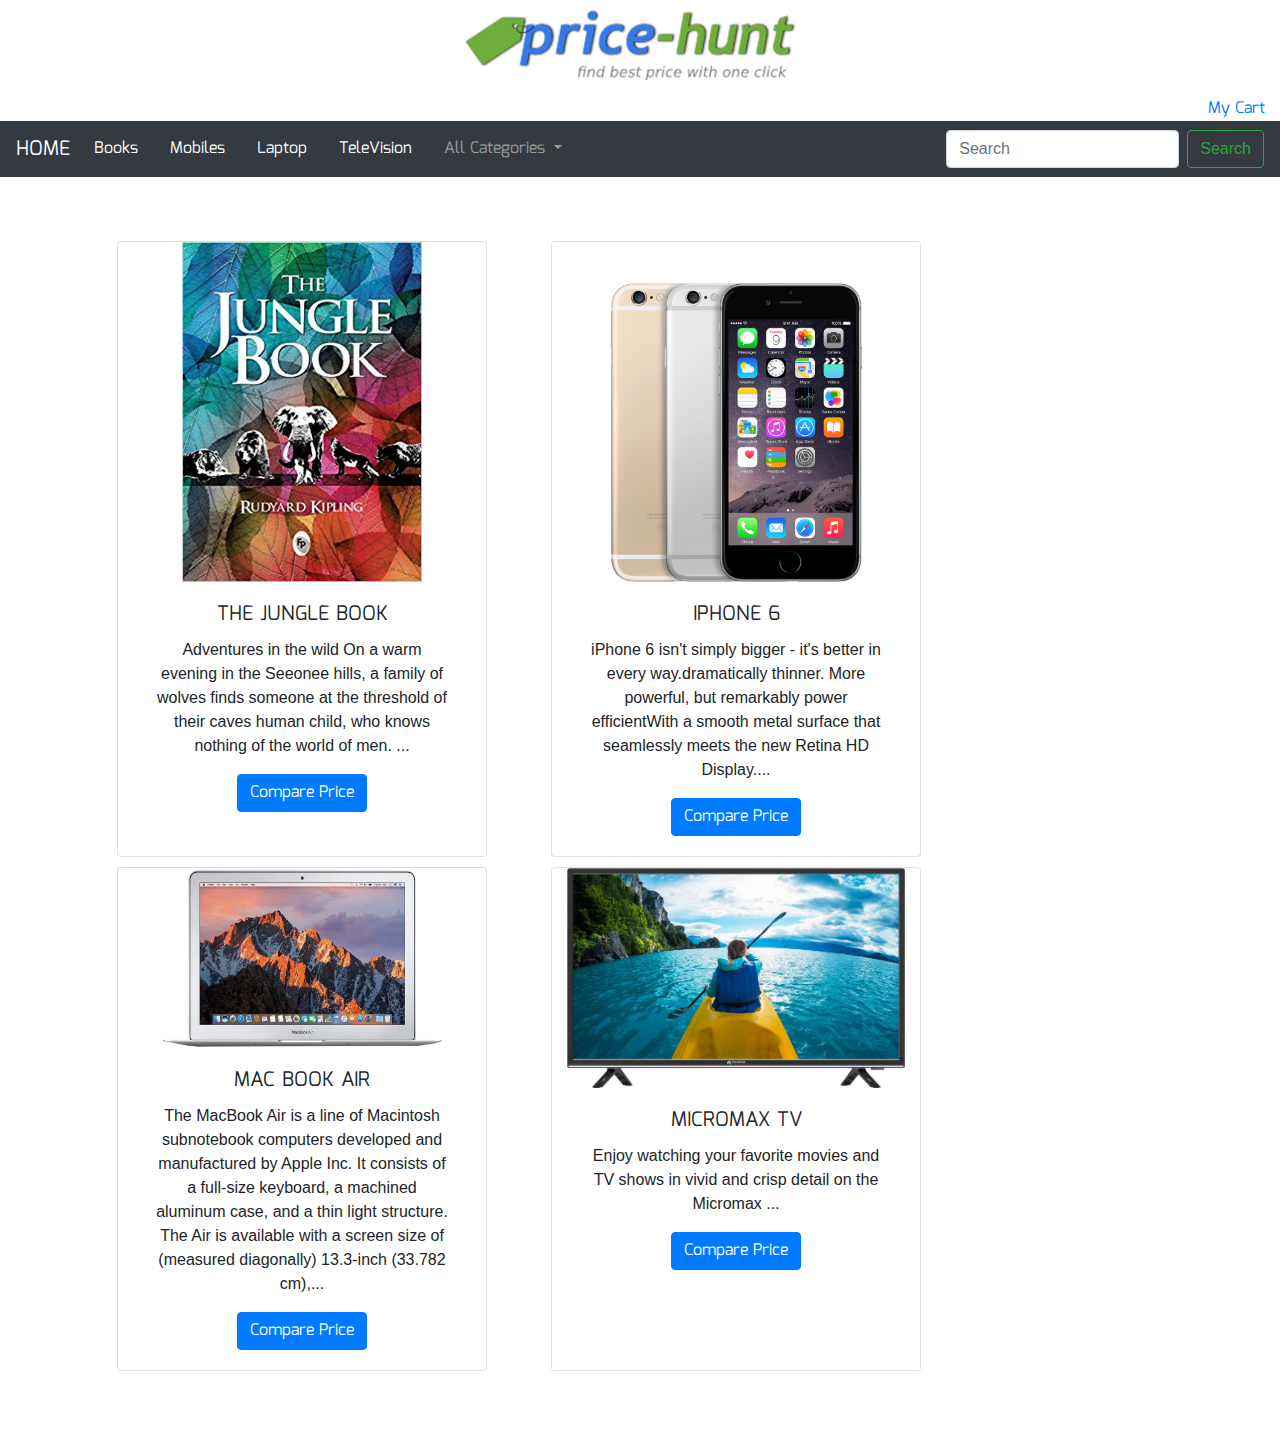
==== index.html @ c9f02d54 "Files Added" ====
<!DOCTYPE html>
<html>
<head>
	<meta name="keywords" content="Compare price at different website and get the best deal"/>
	<title>Price-Hunt | Best Deals</title>
	<link rel="stylesheet" href="https://maxcdn.bootstrapcdn.com/bootstrap/4.0.0/css/bootstrap.min.css" integrity="sha384-Gn5384xqQ1aoWXA+058RXPxPg6fy4IWvTNh0E263XmFcJlSAwiGgFAW/dAiS6JXm" crossorigin="anonymous">
	<link rel="stylesheet" href="https://use.fontawesome.com/releases/v5.6.1/css/all.css" integrity="sha384-gfdkjb5BdAXd+lj+gudLWI+BXq4IuLW5IT+brZEZsLFm++aCMlF1V92rMkPaX4PP" crossorigin="anonymous">
	<link rel="stylesheet" type="text/css" href="./assets/home.css">
</head>
<body>
	<div class="container-fluid">
		<img src="./assets/photos/logo.png" alt="LOGO Here">
		<!-- <div style=text-align:right;color:blue; display: inline-block;"><a href="login.html" target="_blank">Login/SignUP</a></div> -->
		<div style=text-align:right;color:blue; display: inline-block;">
			<i class="fas fa-cart-plus"></i>
			<a href="#" onclick="alertMsg()">My Cart</a> 
		</div>
	</div>
	<nav class="navbar navbar-expand-lg navbar-dark bg-dark">
	  <a class="navbar-brand" href="index.html">HOME</a>
	  <button class="navbar-toggler" type="button" data-toggle="collapse" data-target="#navbarSupportedContent" aria-controls="navbarSupportedContent" aria-expanded="false" aria-label="Toggle navigation">
	    <span class="navbar-toggler-icon"></span>
	  </button>

	  <div class="collapse navbar-collapse" id="navbarSupportedContent">
	    <ul class="navbar-nav mr-auto">
	      <li class="nav-item active">
	        <a class="nav-link" href="books.html" target="_blank">Books <span class="sr-only">(current)</span></a>
	      </li>
	      <li class="nav-item active">
	        <a class="nav-link" href="mobiles.html" target="_blank">Mobiles</a>
	      </li>
	      <li class="nav-item active">
	        <a class="nav-link" href="laptop.html" target="_blank">Laptop</a>
	      </li>
	      <li class="nav-item active">
	        <a class="nav-link" href="tv.html" target="_blank">TeleVision</a>
	      </li>
	      <li class="nav-item dropdown">
	        <a class="nav-link dropdown-toggle" href="#" id="navbarDropdown" role="button" data-toggle="dropdown" aria-haspopup="true" aria-expanded="false">
	          All Categories
	        </a>
	        <div class="dropdown-menu" aria-labelledby="navbarDropdown">
	          <a class="dropdown-item" href="books.html">Books</a>
	          <a class="dropdown-item" href="mobiles.html">Mobiles</a>
	          <a class="dropdown-item" href="laptop.html">Laptop</a>
	          <a class="dropdown-item" href="tv.html">TEleVision</a>
	          <!-- <div class="dropdown-divider"></div>
	          <a class="dropdown-item" href="#">Something else here</a> -->
	        </div>
	      </li>
	    </ul>
	    <form class="form-inline my-2 my-lg-0" style="float:right; ">
	      <input class="form-control mr-sm-2" type="search" placeholder="Search" aria-label="Search" id="search_button">
	      <button class="btn btn-outline-success my-2 my-sm-0" type="submit" onclick="alertMsg()">Search</button>
	    </form>
	  </div>
	</nav>
	<div class="container">
		<div class="row products">
			<div class="card col-md-4 col-sm-6" style="width: 18rem; margin-bottom: 10px">
		  		<a href="books.html">	
		  			<img src="./assets/photos/the_jungle_book.jpg" alt="Books"  width="240" height="340">
				</a>

			  	<div class="card-body">

			    <h5 class="card-title">THE JUNGLE BOOK</h5>
			    <p class="card-text">Adventures in the wild
				On a warm evening in the Seeonee hills, a family of wolves finds someone at the threshold of their caves human child, who knows nothing of the world of men. <span id="dots">...</span><span id="more">Adopted by Father Wolf, the man-cub Mowgli grows up with the pack in the Jungle.</span></p>
			    <a href="books.html" class="btn btn-primary" target="_blank">Compare Price</a>
			 </div>
			</div>

			<div class="card col-md-4 col-sm-6" style="width: 18rem; margin-bottom: 10px">
				<a href="mobiles.html" target="_blank">
				  <img src="./assets/photos/iphone.png" alt="Books" width="260" height="340">
				</a>
			  <div class="card-body">
			    <h5 class="card-title">IPHONE 6</h5>
			    <p class="card-text">iPhone 6 isn't simply bigger - it's better in every way.dramatically thinner. More powerful, but remarkably power efficientWith a smooth metal surface that seamlessly meets the new Retina HD Display.<span id="dots">...</span><span id="more"> It's one continuous form where hardware and software function in perfect unison, creating a new generation of iPhone that's better by any measure. </span></p>
			    <a href="mobiles.html" class="btn btn-primary" target="_blank">Compare Price</a>
			  </div>
			</div>
			<div class="card col-md-4 col-sm-6" style="width: 18rem; margin-bottom: 10px">
				<a href="laptop.html" target="_blank">	
		  			<img src="./assets/photos/mac_book_air.jpg" width="280" height="180">
				</a>
			  <div class="card-body">
			    <h5 class="card-title">MAC BOOK AIR</h5>
			    <p class="card-text">The MacBook Air is a line of Macintosh subnotebook computers developed and manufactured by Apple Inc. It consists of a full-size keyboard, a machined aluminum case, and a thin light structure. The Air is available with a screen size of (measured diagonally) 13.3-inch (33.782 cm),<span id="dots">...</span><span id="more"> with different specifications produced by Apple. Since 2010, all MacBook Air models have used solid-state drive storage and Intel Core i5 or i7 CPUs.[2] A MacBook Air with an 11.6-inch (29.46 cm) screen was made available in 2010.</span></p>
			    <a href="laptop.html" class="btn btn-primary" target="_blank">Compare Price</a>
			  </div>
			</div>
			<div class="card col-md-4 col-sm-6" style="width: 18rem; margin-bottom: 10px">
				<a href="tv.html" target="_blank">	
				  <img class="card-img-top" src="./assets/photos/micromax_tv.jpg" alt="Books">
				</a>
			  <div class="card-body">
			    <h5 class="card-title">MICROMAX TV</h5>
			    <p class="card-text">Enjoy watching your favorite movies and TV shows in vivid and crisp detail on the Micromax <span id="dots">...</span><span id="more">106.68 cm (42-inch) Full HD LED TV. For a high-quality audio experience, this TV has an SRS surround sound and 5-Band Graphic Equalizer. </span></p>
			    <a href="tv.html" class="btn btn-primary" target="_blank">Compare Price</a>
			  </div>
			</div>
		</div>
	</div>



	<!-- <script type="text/javascript" src="./assets/home.js"></script> -->
	<script src="https://code.jquery.com/jquery-3.2.1.slim.min.js" integrity="sha384-KJ3o2DKtIkvYIK3UENzmM7KCkRr/rE9/Qpg6aAZGJwFDMVNA/GpGFF93hXpG5KkN" crossorigin="anonymous"></script>
	<script src="https://cdnjs.cloudflare.com/ajax/libs/popper.js/1.12.9/umd/popper.min.js" integrity="sha384-ApNbgh9B+Y1QKtv3Rn7W3mgPxhU9K/ScQsAP7hUibX39j7fakFPskvXusvfa0b4Q" crossorigin="anonymous"></script>
	<script src="https://maxcdn.bootstrapcdn.com/bootstrap/4.0.0/js/bootstrap.min.js" integrity="sha384-JZR6Spejh4U02d8jOt6vLEHfe/JQGiRRSQQxSfFWpi1MquVdAyjUar5+76PVCmYl" crossorigin="anonymous"></script>
</body>
	<script>
		function alertMsg(){
			alert("Thankyou for Choosing us :) Feature Coming Soon!!!");
		}
	</script>
</html>
---- assets/home.css ----
@import url('https://fonts.googleapis.com/css?family=Mina|Press+Start+2P');
html,h1,h2,h3,h4,h5,h6,a{
 font-family: 'Mina', sans-serif;
}
.navbar{
	background:#F97300;

}
.nav-link{
	margin-right: 1em !important;
	color:white;
}
.nav-link:hover{
	background:#000000;
	color:#f97300;
}
/*.navbar-collapse{
	justify-content: flex-end;
}
.navbar-toggler{
	background:#fff !important;
}
/*.bg-dark{
	background-color:#343a40 !important;
}*/
.navbar-brand{
	color:white;
}

.overlay{
	/*position:absolute;*/
	min-height:100%;
	min-width:100%;
	left:3;
	top:3;
	background: rgba(244, 244, 244, 0.49);
}
.products{
	margin: 4em 0;
	/*position: relative;
	//float:right;
	//display: inline;*/
}
.card{
	margin: 0 2em 0em 2em;
	  text-align: center;
}
img {
  display: block;
  margin-left: auto;
  margin-right: auto;
}

body
{
	background-image:url("background_img.png");

}
.card-title-header{
	font-size: 1.5em;
}
.fontStyle{
	font-size: 1.4em;
	font-weight: 550;
	/*float: right;*/
}
#more{
	display: none;
}

@-webkit-keyframes argh-my-eyes {
    0%   { background-color: #ffe533; }
    49% { background-color: #b3ff33; }
    50% { background-color: #4dff33; }
    99% { background-color: #000; }
    100% { background-color: #33ff7f; }
  }
  @-moz-keyframes argh-my-eyes {
    0%   { background-color:#ffe533; }
    49% { background-color: #b3ff33; }
    50% { background-color: #4dff33; }
    99% { background-color: #000; }
    100% { background-color: #33ff7f; }
  }
  @keyframes argh-my-eyes {
    0%   { background-color:#ffe533; }
    49% { background-color: #b3ff33; }
    50% { background-color: #4dff33; }
    99% { background-color: #000; }
    100% { background-color: #33ff7f; }
  }
  .blink{
  -webkit-animation: argh-my-eyes 2s infinite;
  -moz-animation:    argh-my-eyes 2s infinite;
  animation:         argh-my-eyes 2s infinite;
}
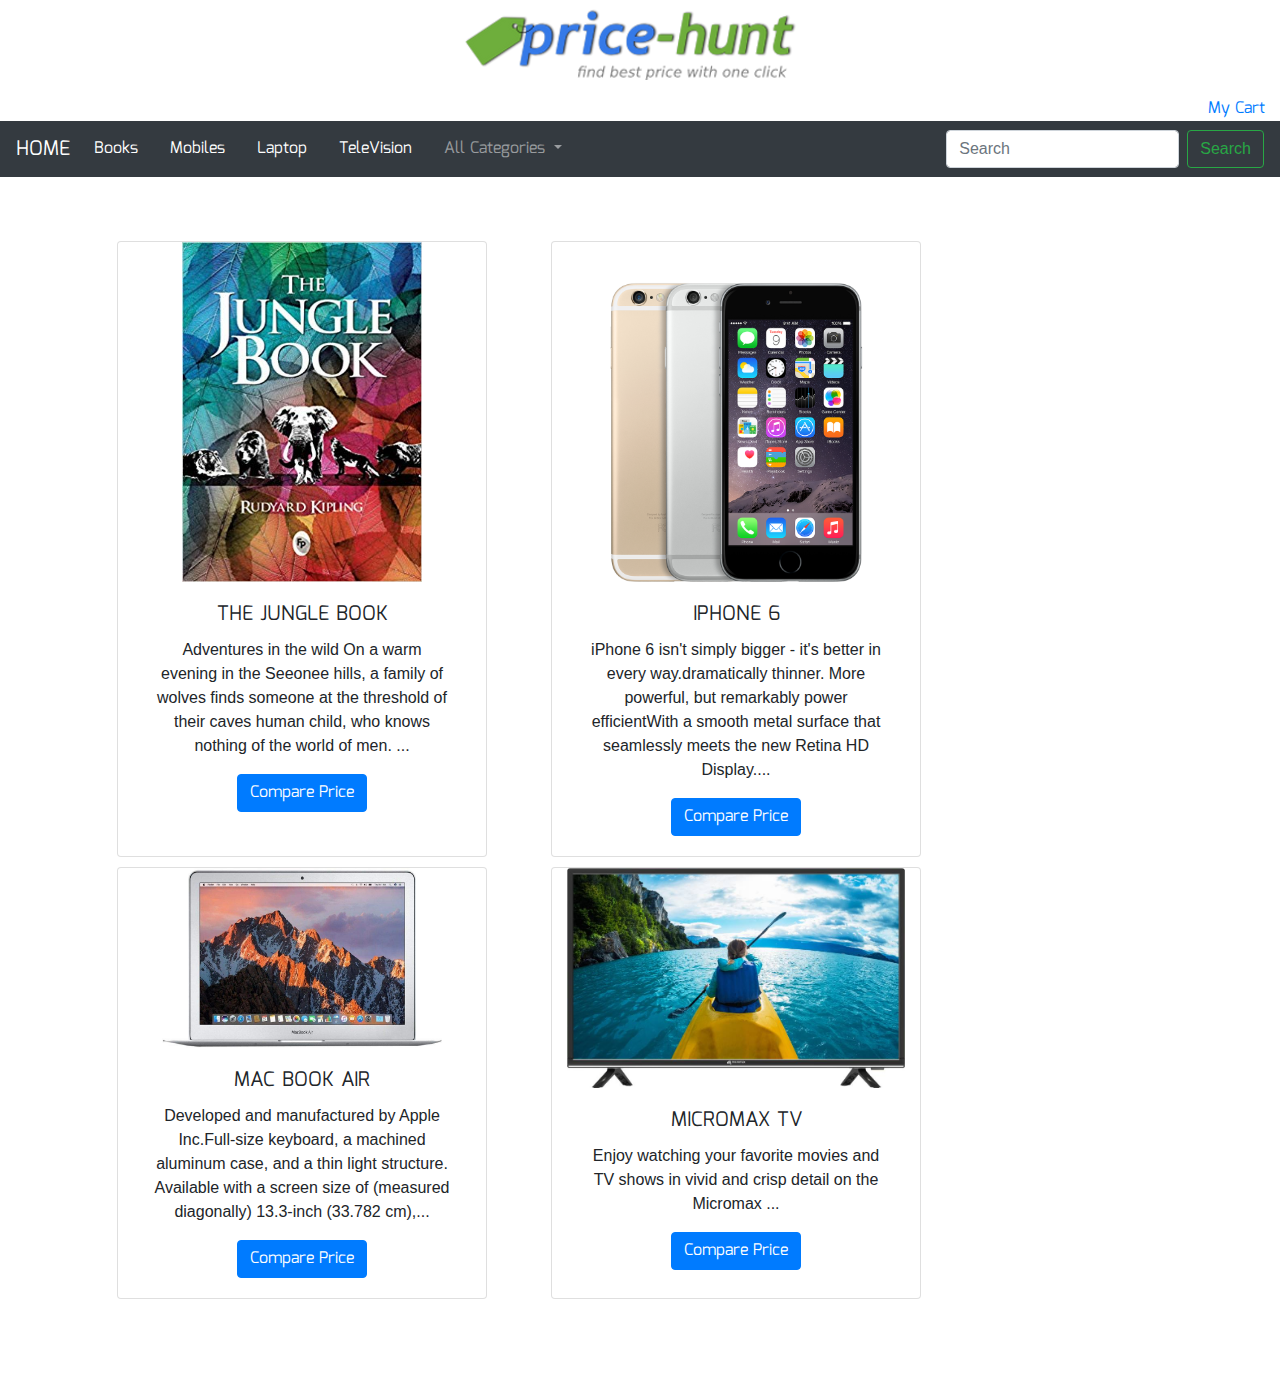
==== commit 4150a8e5: "Updated" ====
--- a/index.html
+++ b/index.html
@@ -88,7 +88,7 @@
 				</a>
 			  <div class="card-body">
 			    <h5 class="card-title">MAC BOOK AIR</h5>
-			    <p class="card-text">The MacBook Air is a line of Macintosh subnotebook computers developed and manufactured by Apple Inc. It consists of a full-size keyboard, a machined aluminum case, and a thin light structure. The Air is available with a screen size of (measured diagonally) 13.3-inch (33.782 cm),<span id="dots">...</span><span id="more"> with different specifications produced by Apple. Since 2010, all MacBook Air models have used solid-state drive storage and Intel Core i5 or i7 CPUs.[2] A MacBook Air with an 11.6-inch (29.46 cm) screen was made available in 2010.</span></p>
+			    <p class="card-text">Developed and manufactured by Apple Inc.Full-size keyboard, a machined aluminum case, and a thin light structure. Available with a screen size of (measured diagonally) 13.3-inch (33.782 cm),<span id="dots">...</span><span id="more"> with different specifications produced by Apple. Since 2010, all MacBook Air models have used solid-state drive storage and Intel Core i5 or i7 CPUs.[2] A MacBook Air with an 11.6-inch (29.46 cm) screen was made available in 2010.</span></p>
 			    <a href="laptop.html" class="btn btn-primary" target="_blank">Compare Price</a>
 			  </div>
 			</div>
@@ -117,4 +117,4 @@
 			alert("Thankyou for Choosing us :) Feature Coming Soon!!!");
 		}
 	</script>
-</html>+</html>
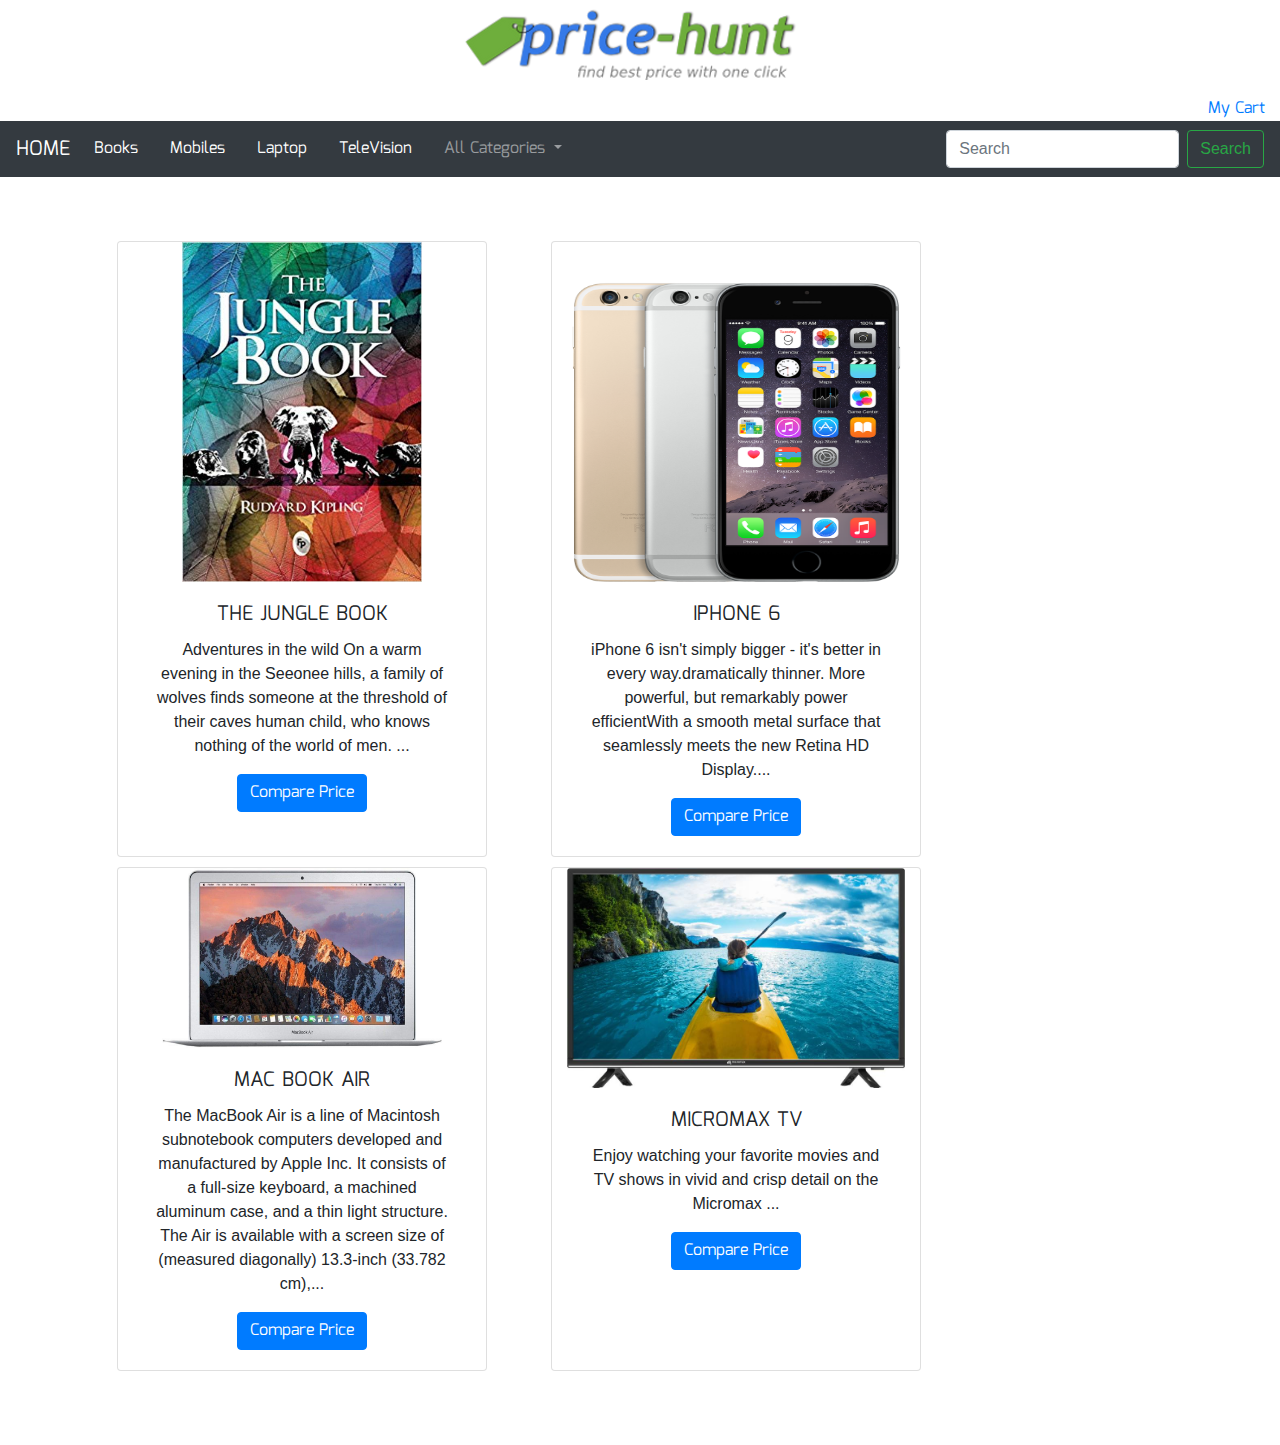
==== commit e64afb46: "files updated" ====
--- a/index.html
+++ b/index.html
@@ -17,7 +17,7 @@
 		</div>
 	</div>
 	<nav class="navbar navbar-expand-lg navbar-dark bg-dark">
-	  <a class="navbar-brand" href="index.html">HOME</a>
+	  <a class="navbar-brand" href="#">HOME</a>
 	  <button class="navbar-toggler" type="button" data-toggle="collapse" data-target="#navbarSupportedContent" aria-controls="navbarSupportedContent" aria-expanded="false" aria-label="Toggle navigation">
 	    <span class="navbar-toggler-icon"></span>
 	  </button>
@@ -74,7 +74,7 @@
 
 			<div class="card col-md-4 col-sm-6" style="width: 18rem; margin-bottom: 10px">
 				<a href="mobiles.html" target="_blank">
-				  <img src="./assets/photos/iphone.png" alt="Books" width="260" height="340">
+				  <img src="./assets/photos/iphone.png" alt="mobile" width="100%" height="340">
 				</a>
 			  <div class="card-body">
 			    <h5 class="card-title">IPHONE 6</h5>
@@ -84,17 +84,17 @@
 			</div>
 			<div class="card col-md-4 col-sm-6" style="width: 18rem; margin-bottom: 10px">
 				<a href="laptop.html" target="_blank">	
-		  			<img src="./assets/photos/mac_book_air.jpg" width="280" height="180">
+		  			<img src="./assets/photos/mac_book_air.jpg" width="280" height="180" alt="laptop">
 				</a>
 			  <div class="card-body">
 			    <h5 class="card-title">MAC BOOK AIR</h5>
-			    <p class="card-text">Developed and manufactured by Apple Inc.Full-size keyboard, a machined aluminum case, and a thin light structure. Available with a screen size of (measured diagonally) 13.3-inch (33.782 cm),<span id="dots">...</span><span id="more"> with different specifications produced by Apple. Since 2010, all MacBook Air models have used solid-state drive storage and Intel Core i5 or i7 CPUs.[2] A MacBook Air with an 11.6-inch (29.46 cm) screen was made available in 2010.</span></p>
+			    <p class="card-text">The MacBook Air is a line of Macintosh subnotebook computers developed and manufactured by Apple Inc. It consists of a full-size keyboard, a machined aluminum case, and a thin light structure. The Air is available with a screen size of (measured diagonally) 13.3-inch (33.782 cm),<span id="dots">...</span><span id="more"> with different specifications produced by Apple. Since 2010, all MacBook Air models have used solid-state drive storage and Intel Core i5 or i7 CPUs.[2] A MacBook Air with an 11.6-inch (29.46 cm) screen was made available in 2010.</span></p>
 			    <a href="laptop.html" class="btn btn-primary" target="_blank">Compare Price</a>
 			  </div>
 			</div>
 			<div class="card col-md-4 col-sm-6" style="width: 18rem; margin-bottom: 10px">
 				<a href="tv.html" target="_blank">	
-				  <img class="card-img-top" src="./assets/photos/micromax_tv.jpg" alt="Books">
+				  <img class="card-img-top" src="./assets/photos/micromax_tv.jpg" alt="TV">
 				</a>
 			  <div class="card-body">
 			    <h5 class="card-title">MICROMAX TV</h5>
@@ -117,4 +117,4 @@
 			alert("Thankyou for Choosing us :) Feature Coming Soon!!!");
 		}
 	</script>
-</html>
+</html>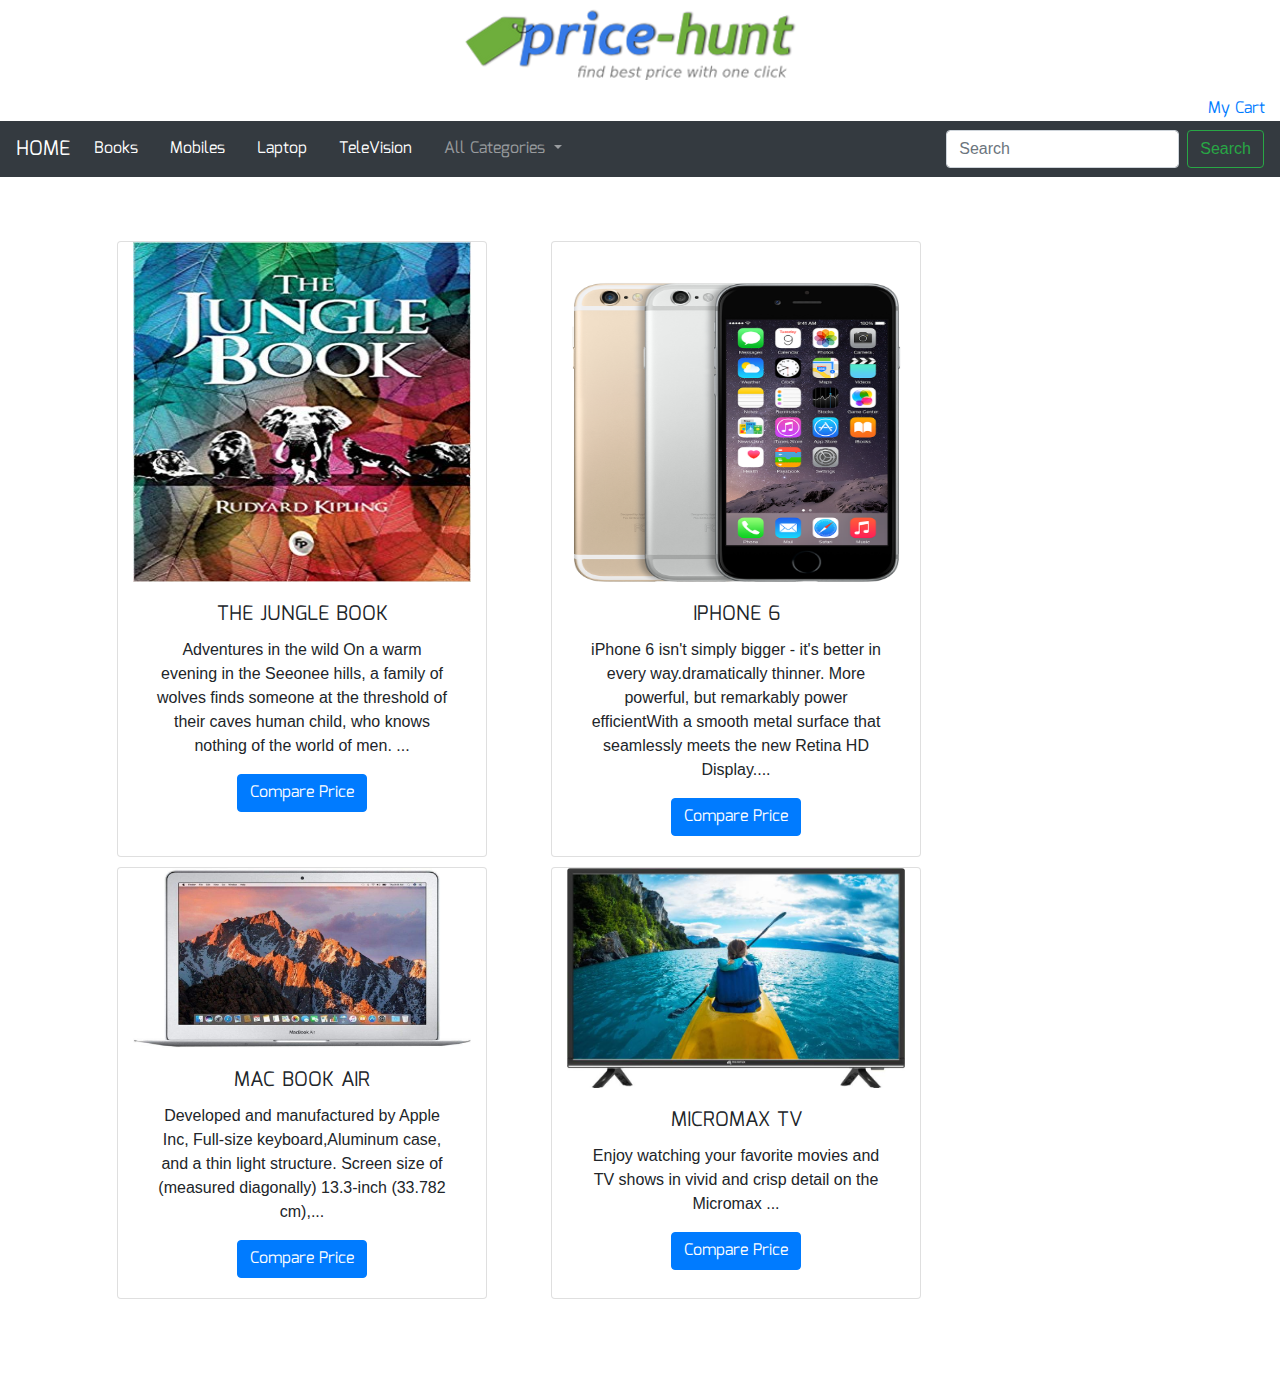
==== commit 89bf7f44: "Updated" ====
--- a/index.html
+++ b/index.html
@@ -60,7 +60,7 @@
 		<div class="row products">
 			<div class="card col-md-4 col-sm-6" style="width: 18rem; margin-bottom: 10px">
 		  		<a href="books.html">	
-		  			<img src="./assets/photos/the_jungle_book.jpg" alt="Books"  width="240" height="340">
+		  			<img src="./assets/photos/the_jungle_book.jpg" alt="Books"  width="100%" height="340">
 				</a>
 
 			  	<div class="card-body">
@@ -84,11 +84,11 @@
 			</div>
 			<div class="card col-md-4 col-sm-6" style="width: 18rem; margin-bottom: 10px">
 				<a href="laptop.html" target="_blank">	
-		  			<img src="./assets/photos/mac_book_air.jpg" width="280" height="180" alt="laptop">
+		  			<img src="./assets/photos/mac_book_air.jpg" width="100%" height="180" alt="laptop">
 				</a>
 			  <div class="card-body">
 			    <h5 class="card-title">MAC BOOK AIR</h5>
-			    <p class="card-text">The MacBook Air is a line of Macintosh subnotebook computers developed and manufactured by Apple Inc. It consists of a full-size keyboard, a machined aluminum case, and a thin light structure. The Air is available with a screen size of (measured diagonally) 13.3-inch (33.782 cm),<span id="dots">...</span><span id="more"> with different specifications produced by Apple. Since 2010, all MacBook Air models have used solid-state drive storage and Intel Core i5 or i7 CPUs.[2] A MacBook Air with an 11.6-inch (29.46 cm) screen was made available in 2010.</span></p>
+			    <p class="card-text">Developed and manufactured by Apple Inc, Full-size keyboard,Aluminum case, and a thin light structure. Screen size of (measured diagonally) 13.3-inch (33.782 cm),<span id="dots">...</span><span id="more"> with different specifications produced by Apple. Since 2010, all MacBook Air models have used solid-state drive storage and Intel Core i5 or i7 CPUs.[2] A MacBook Air with an 11.6-inch (29.46 cm) screen was made available in 2010.</span></p>
 			    <a href="laptop.html" class="btn btn-primary" target="_blank">Compare Price</a>
 			  </div>
 			</div>
